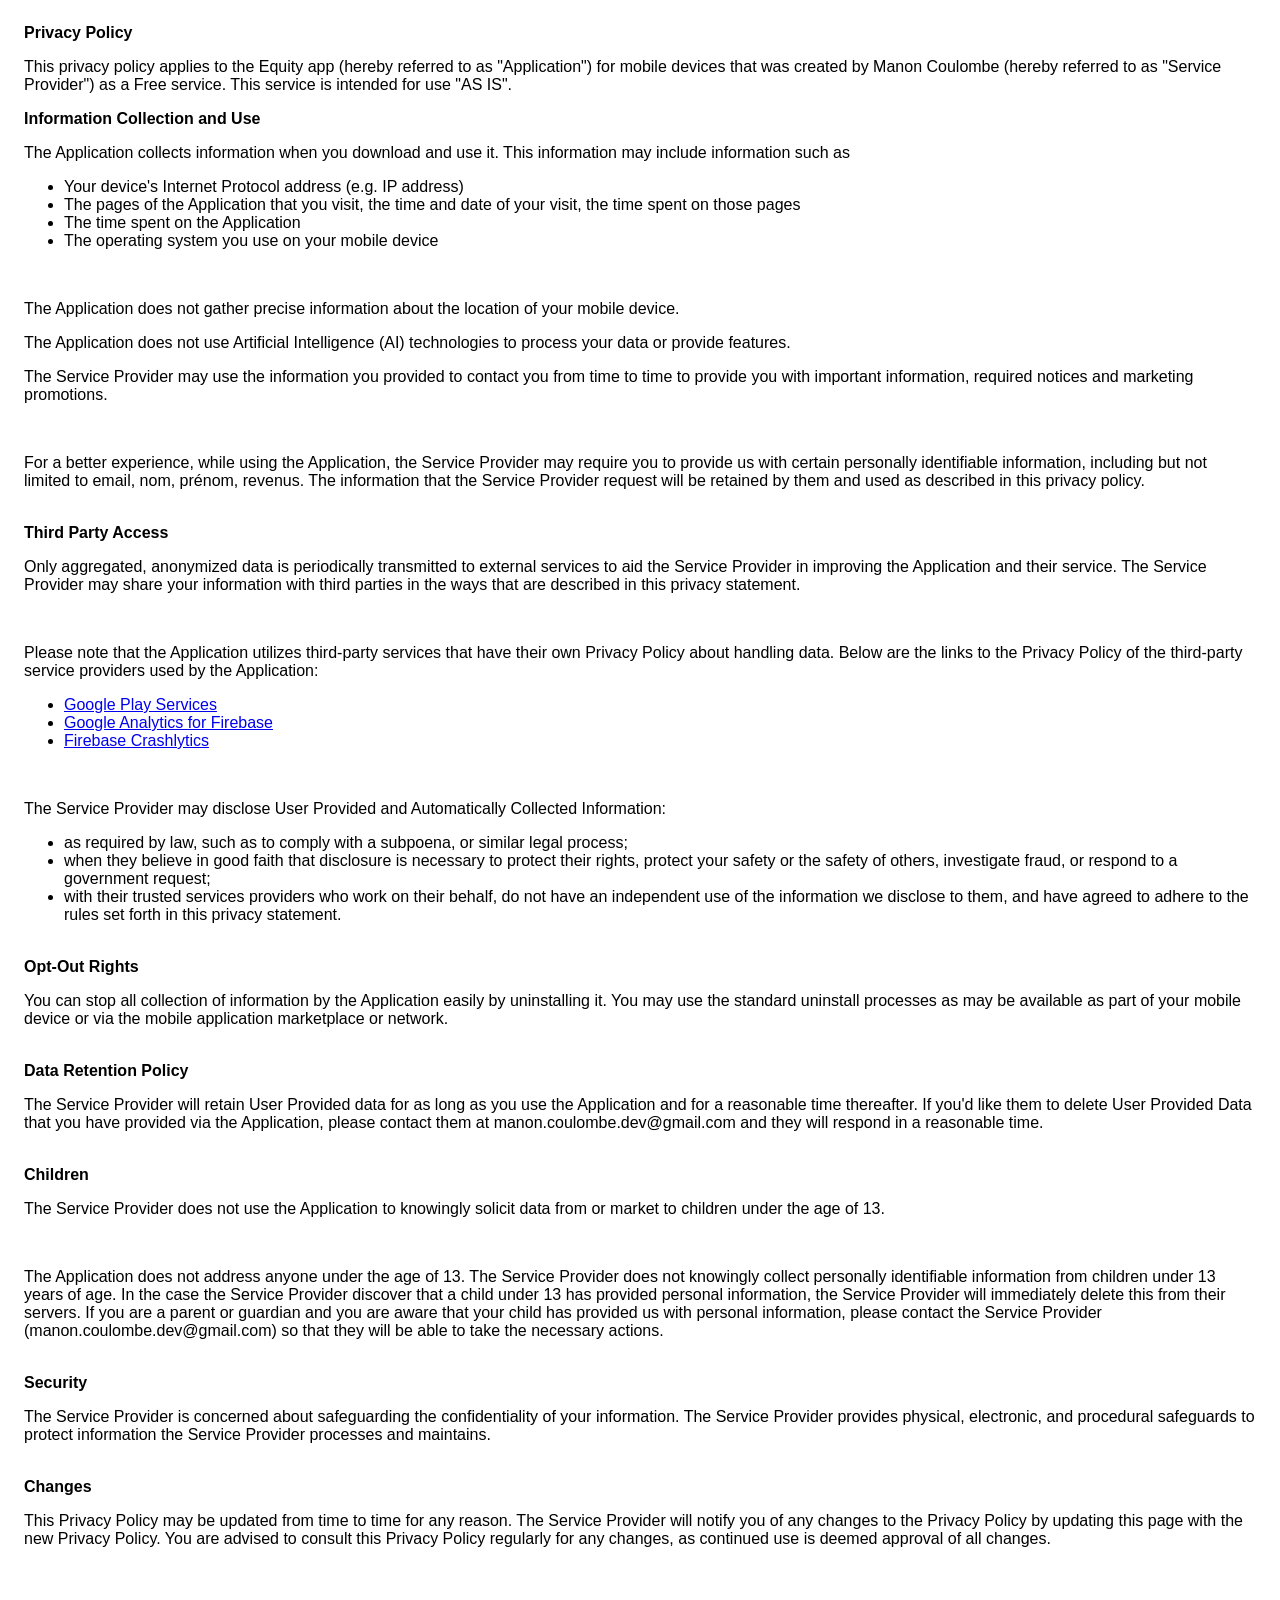
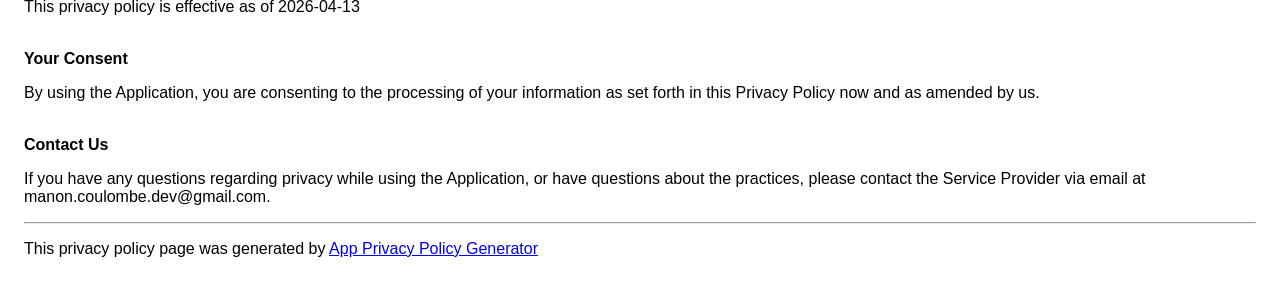
==== privacy.html @ ee3251e4 "init project + privacy screen" ====
<!DOCTYPE html>
<html lang="en">
<head>
  <meta charset='utf-8'>
  <meta name='viewport' content='width=device-width'>
  <title>Privacy Policy</title>
  <style> body { font-family: 'Helvetica Neue', Helvetica, Arial, sans-serif; padding:1em; } </style>
</head>
<body>
  <strong>Privacy Policy</strong>
  <p>This privacy policy applies to the Equity app (hereby referred to as "Application") for mobile devices that was created by Manon Coulombe (hereby referred to as "Service Provider") as a Free service. This service is intended for use "AS IS".</p>
  <strong>Information Collection and Use</strong>
  <p>The Application collects information when you download and use it. This information may include information such as </p>
  <ul>
    <li>Your device's Internet Protocol address (e.g. IP address)</li>
    <li>The pages of the Application that you visit, the time and date of your visit, the time spent on those pages</li>
    <li>The time spent on the Application</li>
    <li>The operating system you use on your mobile device</li>
  </ul>
  <br>
  <p>The Application does not gather precise information about the location of your mobile device.</p><!---->
  <p>The Application does not use Artificial Intelligence (AI) technologies to process your data or provide features.</p>
  <p>The Service Provider may use the information you provided to contact you from time to time to provide you with important information, required notices and marketing promotions.</p>
  <br>
  <p>For a better experience, while using the Application, the Service Provider may require you to provide us with certain personally identifiable information, including but not limited to email, nom, prénom, revenus. The information that the Service Provider request will be retained by them and used as described in this privacy policy.</p>
  <br>
  <strong>Third Party Access</strong>
  <p>Only aggregated, anonymized data is periodically transmitted to external services to aid the Service Provider in improving the Application and their service. The Service Provider may share your information with third parties in the ways that are described in this privacy statement.</p>
  <div>
    <br>
    <p>Please note that the Application utilizes third-party services that have their own Privacy Policy about handling data. Below are the links to the Privacy Policy of the third-party service providers used by the Application:</p>
    <ul>
      <li>
        <a href="https://www.google.com/policies/privacy/" target="_blank" rel="noopener noreferrer">Google Play Services</a>
      </li>
      <li>
        <a href="https://firebase.google.com/support/privacy" target="_blank" rel="noopener noreferrer">Google Analytics for Firebase</a></li>
      <li>
        <a href="https://firebase.google.com/support/privacy/" target="_blank" rel="noopener noreferrer">Firebase Crashlytics</a>
      </li>
    </ul>
  </div>
  <br>
  <p>The Service Provider may disclose User Provided and Automatically Collected Information:</p>
  <ul>
    <li>as required by law, such as to comply with a subpoena, or similar legal process;</li>
    <li>when they believe in good faith that disclosure is necessary to protect their rights, protect your safety or the safety of others, investigate fraud, or respond to a government request;</li>
    <li>with their trusted services providers who work on their behalf, do not have an independent use of the information we disclose to them, and have agreed to adhere to the rules set forth in this privacy statement.</li>
  </ul>
  <p></p>
  <br>
  <strong>Opt-Out Rights</strong>
  <p>You can stop all collection of information by the Application easily by uninstalling it. You may use the standard uninstall processes as may be available as part of your mobile device or via the mobile application marketplace or network.</p>
  <br>
  <strong>Data Retention Policy</strong>
  <p>The Service Provider will retain User Provided data for as long as you use the Application and for a reasonable time thereafter. If you'd like them to delete User Provided Data that you have provided via the Application, please contact them at manon.coulombe.dev@gmail.com and they will respond in a reasonable time.</p>
  <br>
  <strong>Children</strong>
  <p>The Service Provider does not use the Application to knowingly solicit data from or market to children under the age of 13.</p>
  <div>
    <br>
    <p>The Application does not address anyone under the age of 13. The Service Provider does not knowingly collect personally identifiable information from children under 13 years of age. In the case the Service Provider discover that a child under 13 has provided personal information, the Service Provider will immediately delete this from their servers. If you are a parent or guardian and you are aware that your child has provided us with personal information, please contact the Service Provider (manon.coulombe.dev@gmail.com) so that they will be able to take the necessary actions.</p>
  </div>
  <br>
  <strong>Security</strong>
  <p>The Service Provider is concerned about safeguarding the confidentiality of your information. The Service Provider provides physical, electronic, and procedural safeguards to protect information the Service Provider processes and maintains.</p>
  <br>
  <strong>Changes</strong>
  <p>This Privacy Policy may be updated from time to time for any reason. The Service Provider will notify you of any changes to the Privacy Policy by updating this page with the new Privacy Policy. You are advised to consult this Privacy Policy regularly for any changes, as continued use is deemed approval of all changes.</p>
  <br>
  <p>This privacy policy is effective as of 2026-04-13</p>
  <br>
  <strong>Your Consent</strong>
  <p>By using the Application, you are consenting to the processing of your information as set forth in this Privacy Policy now and as amended by us.</p>
  <br>
  <strong>Contact Us</strong>
  <p>If you have any questions regarding privacy while using the Application, or have questions about the practices, please contact the Service Provider via email at manon.coulombe.dev@gmail.com.</p>
  <hr>
  <p>This privacy policy page was generated by <a href="https://app-privacy-policy-generator.nisrulz.com/" target="_blank" rel="noopener noreferrer">App Privacy Policy Generator</a>
  </p>
</body>
</html>
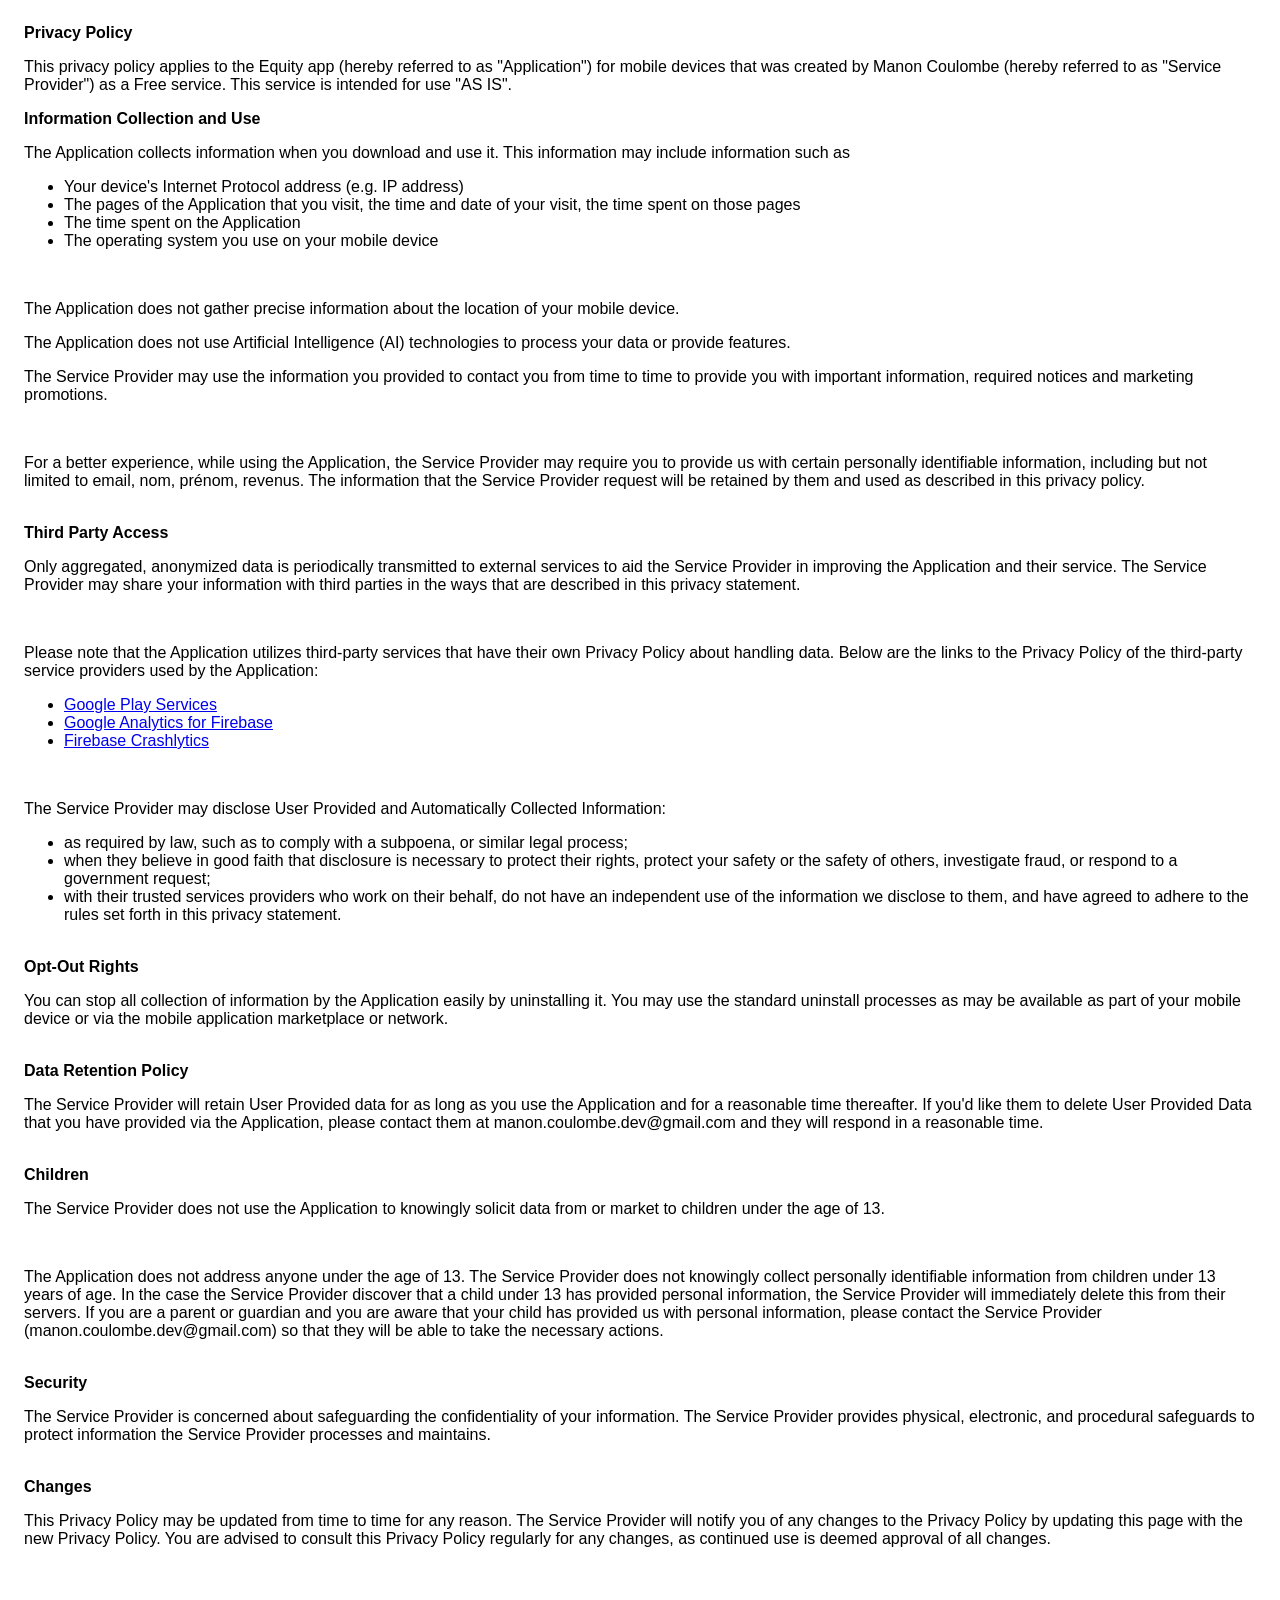
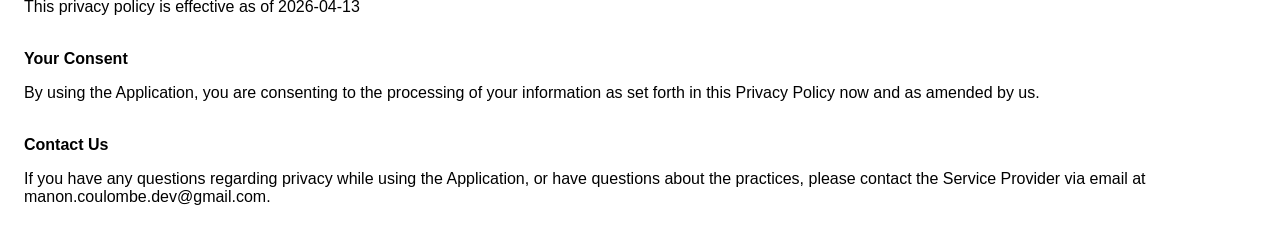
==== commit d82f2437: "add deletion screen" ====
--- a/privacy.html
+++ b/privacy.html
@@ -5,6 +5,8 @@
   <meta name='viewport' content='width=device-width'>
   <title>Privacy Policy</title>
   <style> body { font-family: 'Helvetica Neue', Helvetica, Arial, sans-serif; padding:1em; } </style>
+  <link rel="icon" href="/icon.svg" type="image/svg+xml">
+  <link rel="apple-touch-icon" href="icon.png">
 </head>
 <body>
   <strong>Privacy Policy</strong>
@@ -75,8 +77,5 @@
   <br>
   <strong>Contact Us</strong>
   <p>If you have any questions regarding privacy while using the Application, or have questions about the practices, please contact the Service Provider via email at manon.coulombe.dev@gmail.com.</p>
-  <hr>
-  <p>This privacy policy page was generated by <a href="https://app-privacy-policy-generator.nisrulz.com/" target="_blank" rel="noopener noreferrer">App Privacy Policy Generator</a>
-  </p>
 </body>
 </html>
